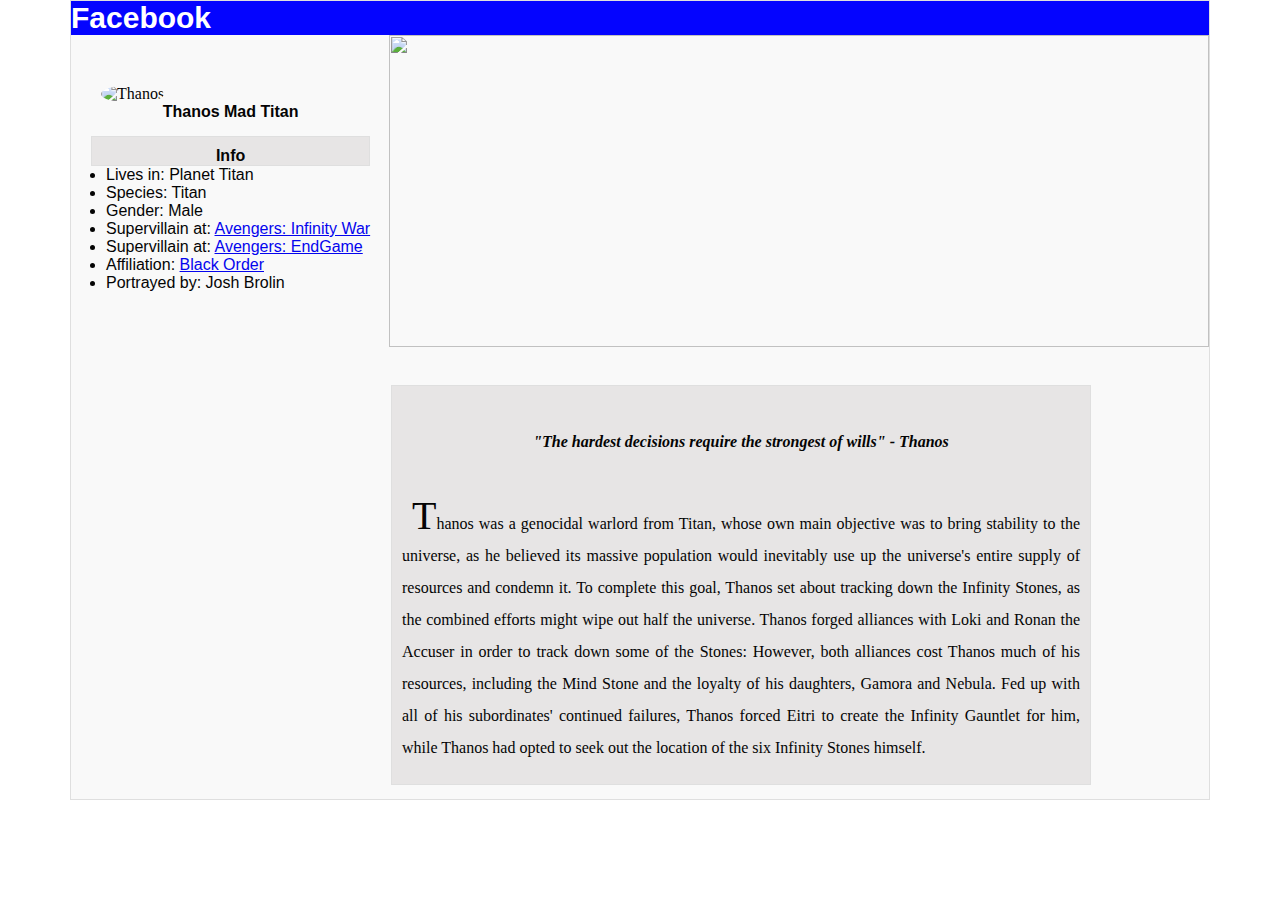
==== index.html @ 3ba02ccf "Adding improved version of Facebook Clone" ====
<!DOCTYPE html>
<html>
<head>
	<title> Facebook Clone 1 </title>
	<link rel="stylesheet" type="text/css" href="style2.css">
</head>
<body>
<div class="container"> 
	<h1 class="main-logo"> Facebook </h1>

	<img class="coverphoto" src="https://images-wixmp-ed30a86b8c4ca887773594c2.wixmp.com/f/21c9739f-5e76-4f78-a3f9-5f4f53a0482e/dccwmav-0af8d75a-d136-48a0-9cf1-2900f0ff7057.png?token=eyJ0eXAiOiJKV1QiLCJhbGciOiJIUzI1NiJ9.[base64].dkgxqe_5yd3aXTt5tgPr3WgYNdywCo0E-7YbfnZ47KU"> 

		<div class="profile-name"> 

			<img class="profile-picture" src="https://vignette.wikia.nocookie.net/marvelcinematicuniverse/images/6/63/97d1d9f934a350cee765c5ac1a466605.jpg/revision/latest/scale-to-width-down/310?cb=20190527184444" alt="Thanos">
			<p class="name"> Thanos Mad Titan </p>

			<div class="more-info">
				 <p class="the-info"> Info </p> 
			<ul class="critical-info"> 
				<li> Lives in: Planet Titan </li> 
				<li> Species: Titan </li>
				<li> Gender: Male </li>
				<li> Supervillain at: <a href="https://www.imdb.com/title/tt4154756/" target="_blank"> Avengers: Infinity War </a> </li>
				<li> Supervillain at: <a href="https://www.imdb.com/title/tt4154796/" target="_blank"> Avengers: EndGame </a> </li>
				<li> Affiliation: <a href="https://marvelcinematicuniverse.fandom.com/wiki/Black_Order"> Black Order </a> </li>
				<li> Portrayed by: Josh Brolin </li>
			</ul>

			</div>	


		</div>

		<div class="profile"> 

		<p class="status"> <strong> "The hardest decisions require the strongest of wills" - Thanos </strong> </p>
		<br> 
		<p class="biography"> Thanos was a genocidal warlord from Titan, whose own main objective was to bring stability to the universe, as he believed its massive population would inevitably use up the universe's entire supply of resources and condemn it. To complete this goal, Thanos set about tracking down the Infinity Stones, as the combined efforts might wipe out half the universe. Thanos forged alliances with Loki and Ronan the Accuser in order to track down some of the Stones: However, both alliances cost Thanos much of his resources, including the Mind Stone and the loyalty of his daughters, Gamora and Nebula. Fed up with all of his subordinates' continued failures, Thanos forced Eitri to create the Infinity Gauntlet for him, while Thanos had opted to seek out the location of the six Infinity Stones himself. </p>
		</div>

</div>




</body>
</html>
---- style2.css ----
* {
	margin: 0px;
	padding: 0px;
	box-sizing: border-box;
}

body {
	background-image: url("https://vignette.wikia.nocookie.net/marvelcinematicuniverse/images/5/50/Wiki-background/revision/latest?cb=20190702114204");
	background-repeat: no-repeat;
}

.container {
	width: 1140px;
	margin-left: auto;
	margin-right: auto;
	border: 1px solid #DFDFDF;
	height: 800px;
	background-color: #F9F9F9;
	opacity: 0.98;
}

.main-logo {
	font-family: Segoe UI, Arial; 
	font-size: 30px;
	background-color: blue;
	color: white;
}

.coverphoto {
	width: 820px;
	height: 312px;
	float: right;
}

.profile-picture {
	width: 220px;
	height: 220px; 
	margin-left: 10px;
	border-radius: 50%;
}


.profile-name {
	float: left;
	margin-top: 50px;
	margin-left: 20px;
}

.status {
	text-align: center;
	font-style: italic;
}

.profile {
	margin-top: 350px;
	text-align: center;
	border: 1px solid #DFDFDF;
	height: 400px;
	width: 700px;
	margin-left: 320px;
	background-color: #E7E5E5;
	padding-top: 40px; 
	text-align: justify;
	line-height: 200%;

}

.name {
	font-weight: bold;
	font-family: Segoe UI, Arial;
	text-align: center;
}

.more-info {
	padding-top: 15px;
	font-family: Segoe UI, Arial;

}

.the-info {
	padding-top: 10px;
	text-align: center;
	font-weight: bold;
	border: 1px solid #DFDFDF;
	background-color: #E7E5E5;
}

.critical-info {
	padding-left: 15px;
	text-align: justify;
}

.biography::first-letter {
	font-size: 40px;
	font-family: serif;
	padding-left: 10px;
}

.biography {
	padding: 10px;
}
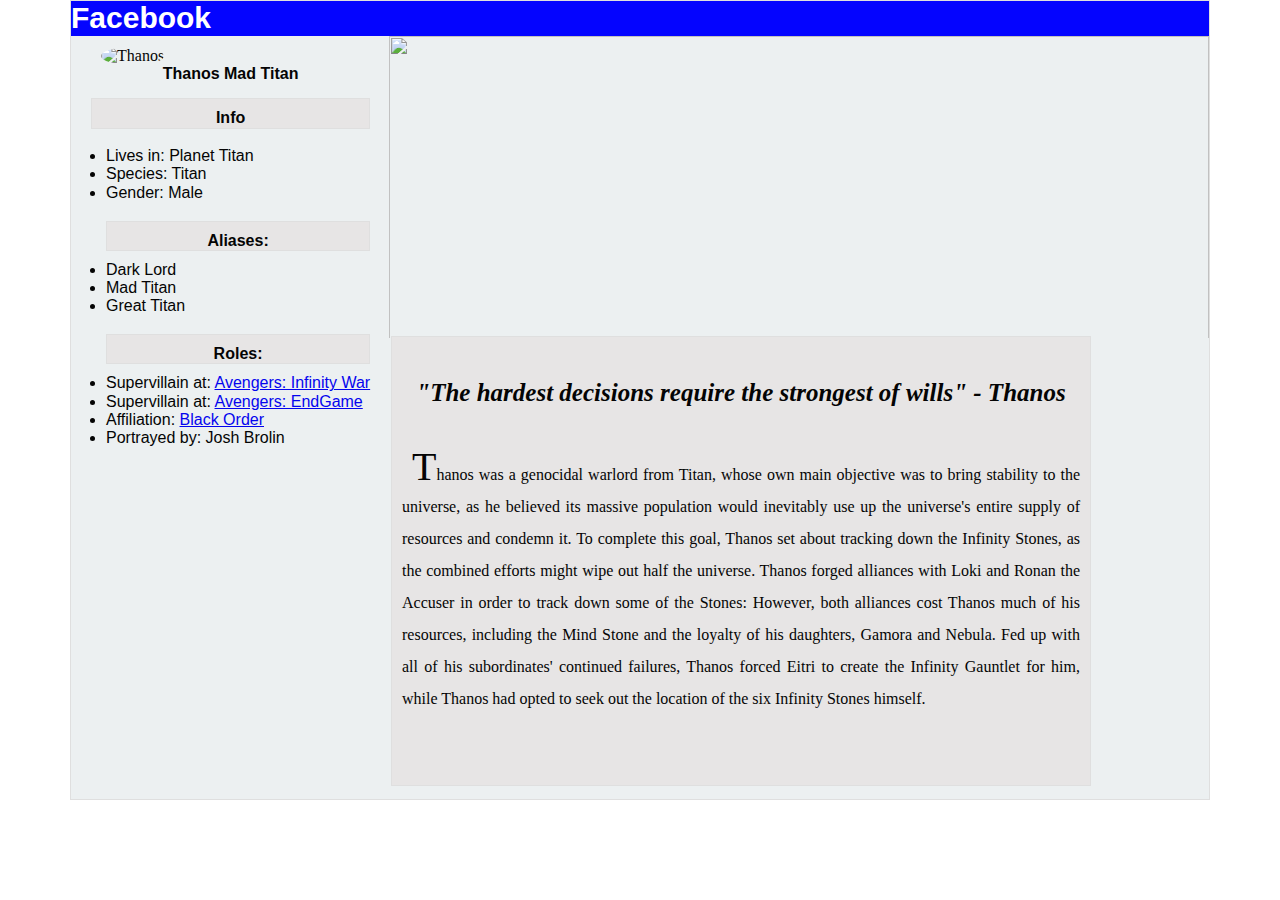
==== commit 37c35432: "Now adding updated Facebook clone" ====
--- a/index.html
+++ b/index.html
@@ -2,11 +2,12 @@
 <html>
 <head>
 	<title> Facebook Clone 1 </title>
+	<link rel="stylesheet" type="text/css" href="normalize.css">
 	<link rel="stylesheet" type="text/css" href="style2.css">
 </head>
 <body>
 <div class="container"> 
-	<h1 class="main-logo"> Facebook </h1>
+	<h1 class="main-logo"> <span class="facebook"> Facebook </span> </h1>
 
 	<img class="coverphoto" src="https://images-wixmp-ed30a86b8c4ca887773594c2.wixmp.com/f/21c9739f-5e76-4f78-a3f9-5f4f53a0482e/dccwmav-0af8d75a-d136-48a0-9cf1-2900f0ff7057.png?token=eyJ0eXAiOiJKV1QiLCJhbGciOiJIUzI1NiJ9.[base64].dkgxqe_5yd3aXTt5tgPr3WgYNdywCo0E-7YbfnZ47KU"> 
 
@@ -18,9 +19,17 @@
 			<div class="more-info">
 				 <p class="the-info"> Info </p> 
 			<ul class="critical-info"> 
+				<br>
 				<li> Lives in: Planet Titan </li> 
 				<li> Species: Titan </li>
 				<li> Gender: Male </li>
+				<br>
+						<p class="alias"> Aliases: </p>
+				<li>	Dark Lord </li>
+				<li>	Mad Titan </li>
+				<li>	Great Titan </li>
+				<br>
+				<p class="roles"> Roles: </p>
 				<li> Supervillain at: <a href="https://www.imdb.com/title/tt4154756/" target="_blank"> Avengers: Infinity War </a> </li>
 				<li> Supervillain at: <a href="https://www.imdb.com/title/tt4154796/" target="_blank"> Avengers: EndGame </a> </li>
 				<li> Affiliation: <a href="https://marvelcinematicuniverse.fandom.com/wiki/Black_Order"> Black Order </a> </li>
--- a/style2.css
+++ b/style2.css
@@ -15,7 +15,7 @@
 	margin-right: auto;
 	border: 1px solid #DFDFDF;
 	height: 800px;
-	background-color: #F9F9F9;
+	background-color: #ecf0f1;
 	opacity: 0.98;
 }
 
@@ -24,17 +24,21 @@
 	font-size: 30px;
 	background-color: blue;
 	color: white;
+	margin-top: 0px;
+	margin-bottom: 0px;
 }
 
 .coverphoto {
 	width: 820px;
 	height: 312px;
 	float: right;
+	padding-bottom: 10px;
 }
 
 .profile-picture {
 	width: 220px;
 	height: 220px; 
+	margin-top: 10px;
 	margin-left: 10px;
 	border-radius: 50%;
 }
@@ -42,20 +46,22 @@
 
 .profile-name {
 	float: left;
-	margin-top: 50px;
+	margin-top: 1px;
 	margin-left: 20px;
 }
 
 .status {
 	text-align: center;
 	font-style: italic;
+	font-size: 25px;
+	font-family: Segoe UI;
 }
 
 .profile {
-	margin-top: 350px;
+	margin-top: 300px;
 	text-align: center;
 	border: 1px solid #DFDFDF;
-	height: 400px;
+	height: 450px;
 	width: 700px;
 	margin-left: 320px;
 	background-color: #E7E5E5;
@@ -92,10 +98,33 @@
 
 .biography::first-letter {
 	font-size: 40px;
-	font-family: serif;
+	font-family: Segoe UI;
 	padding-left: 10px;
 }
 
 .biography {
 	padding: 10px;
+
+}
+
+ .alias {
+	border: 1px solid #DFDFDF;
+	background-color: #E7E5E5;
+	font-weight: bold;
+	text-align: center;
+	height: 30px;
+	margin-bottom: 10px;
+	padding-top: 10px;
+	
+}
+
+.roles {
+	border: 1px solid #DFDFDF;
+	background-color: #E7E5E5;
+	font-weight: bold;
+	text-align: center;
+	height: 30px;
+	margin-bottom: 10px;
+	padding-top: 10px;
+	
 }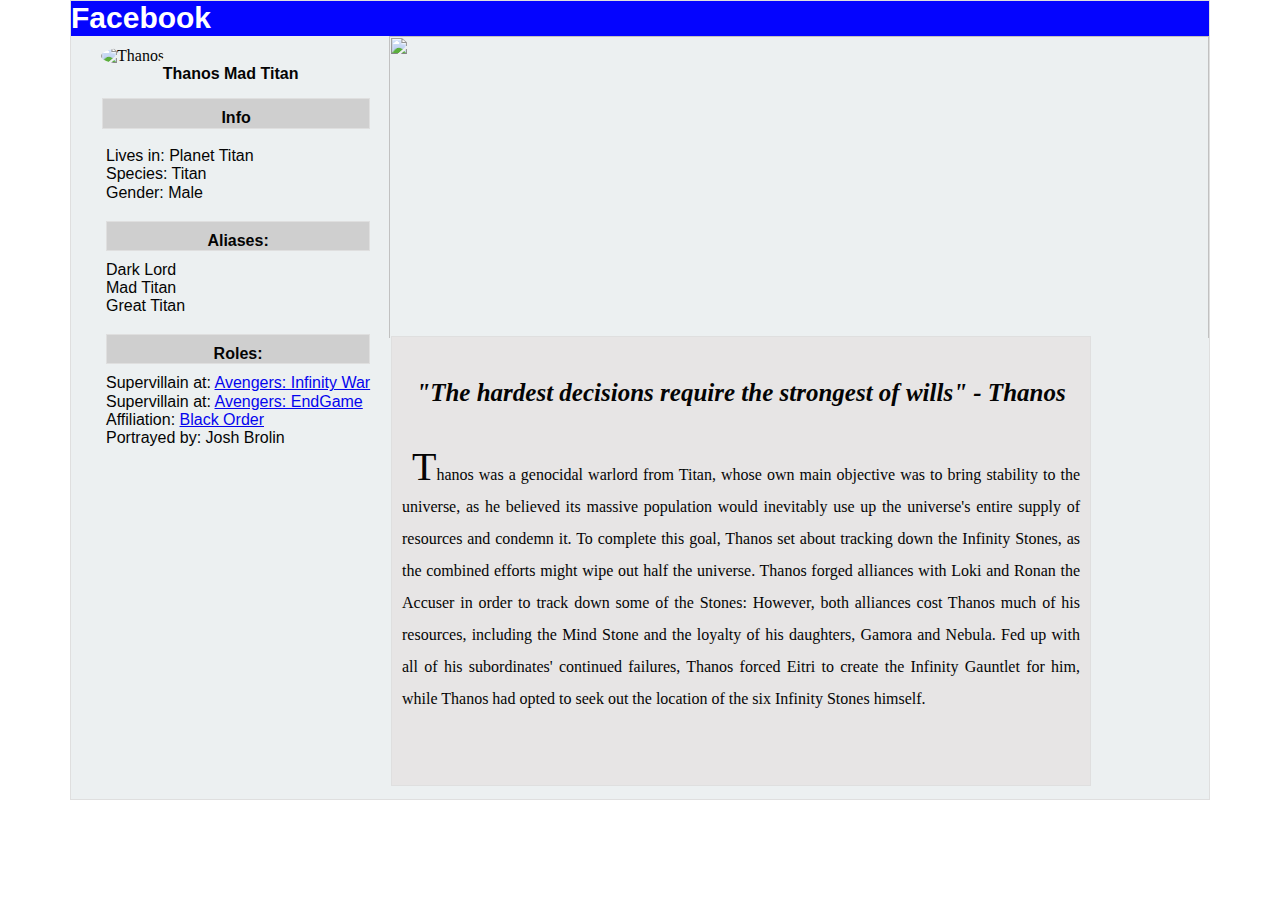
==== commit b45b57d7: "adding changes" ====
--- a/index.html
+++ b/index.html
@@ -1,9 +1,10 @@
 <!DOCTYPE html>
 <html>
 <head>
-	<title> Facebook Clone 1 </title>
+	<title> Thanos' Facebook </title>
 	<link rel="stylesheet" type="text/css" href="normalize.css">
 	<link rel="stylesheet" type="text/css" href="style2.css">
+	<link rel="icon" type="img/png" href="https://image.flaticon.com/icons/png/512/124/124010.png">
 </head>
 <body>
 <div class="container"> 
--- a/style2.css
+++ b/style2.css
@@ -88,12 +88,14 @@
 	text-align: center;
 	font-weight: bold;
 	border: 1px solid #DFDFDF;
-	background-color: #E7E5E5;
+	background-color: #CFCFCF;
+	margin-left: 11px;
 }
 
 .critical-info {
 	padding-left: 15px;
 	text-align: justify;
+	list-style-type: none;
 }
 
 .biography::first-letter {
@@ -109,7 +111,7 @@
 
  .alias {
 	border: 1px solid #DFDFDF;
-	background-color: #E7E5E5;
+	background-color: #CFCFCF;
 	font-weight: bold;
 	text-align: center;
 	height: 30px;
@@ -120,11 +122,13 @@
 
 .roles {
 	border: 1px solid #DFDFDF;
-	background-color: #E7E5E5;
+	background-color: #CFCFCF;
 	font-weight: bold;
 	text-align: center;
 	height: 30px;
 	margin-bottom: 10px;
 	padding-top: 10px;
-	
+}
+a:visited {
+	color: #D7219F;
 }